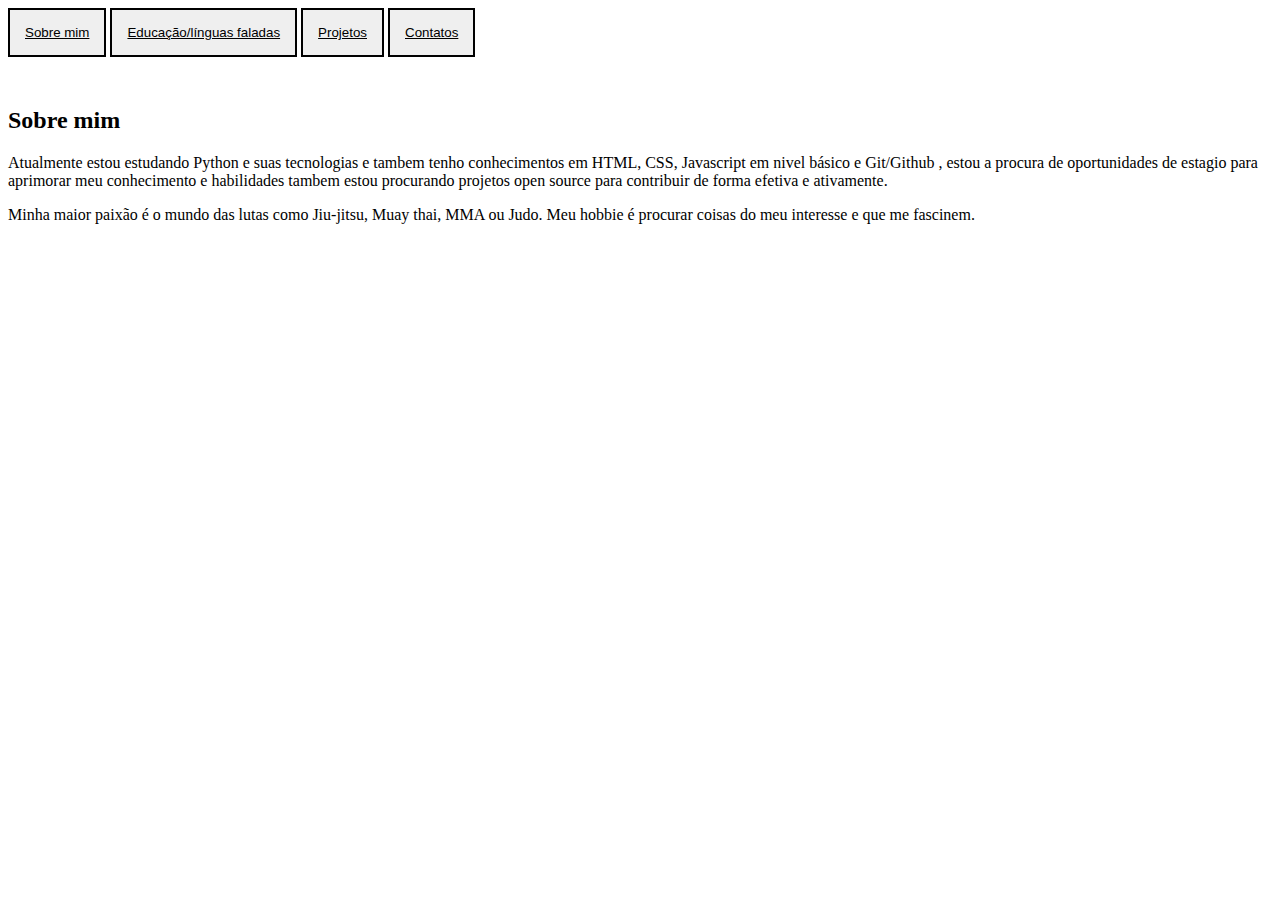
==== index.html @ 6dfca719 "primeiro commit" ====
<!DOCTYPE html>
<html lang="pt-BR">
<head>
    <meta charset="UTF-8">
    <meta name="viewport" content="width=device-width, initial-scale=1.0">
    <title>Portifólio pessoal</title>
    <!--Aqui eu direcionei para que os estilos que fossem usados nas páginas funcionarem-->
    <link rel="stylesheet" href="estilo.css">
</head>
<body>
    <!--Aqui eu usei esse bloco de código para criar o menu de navegação e tambem coloquei uma classe nos botões para que ficasse mais fácil estilazar eles-->
    <button class="botao"><a href="index.html">Sobre mim</a></button>
    <button class="botao"><a href="index2.html">Educação/línguas faladas</a></button>
    <button class="botao"><a href="index3.html">Projetos</a></button>
    <button class="botao"><a href="index4.html">Contatos</a></button>

    <!--Aqui eu coloquei uma classe nesse h2 para que fosse mais fácil fazer as alterações que eu queria ao decorrer das páginas-->
    <h2 class="Imp">Sobre mim</h2>
    <p>Atualmente estou estudando Python e suas tecnologias e tambem tenho conhecimentos em HTML, CSS, Javascript em nivel básico e Git/Github , estou a procura de oportunidades de estagio para aprimorar meu conhecimento e habilidades tambem estou procurando  projetos open source para contribuir de forma efetiva e ativamente.</p>
    <p>Minha maior paixão é o mundo das lutas como Jiu-jitsu, Muay thai, MMA ou Judo. Meu hobbie é procurar coisas do meu interesse e que me fascinem.</p>
</body>
</html>
---- estilo.css ----
/* Aqui estou usando a classe Imp para colocar estilo nos h2 atraves das paginas */
.Imp {
    margin-top: 50px; /* Uma pequena alteração para que se tenha um espaço da barra de navegação */
}
/* Aqui estou usando a classe botao para colocar estilo nos buttons atraves das paginas */
.botao {
    padding: 15px; /* Uma alteração para que o texto do button fique mais distante da borda */
    border-style: solid; /* Uma alteração para que as bordas fiquem evidentes */
}
/* Estou usando uma propriedade do links que caso o usuário ainda não tenha visitado o link fique com a cor preta */
a:link {
    color: black;
}
/* Estou usando outra propriedade para que caso o usuário ja tenha clicado no link ainda continue da mesma cor ja que eu não coloquei outra cor */
a:visited {
    color: black;
}
/* Estou usando aqui mais outra propriedade para que caso o usuário passe o mouse encima do link ele mude de cor para que seja claro para o usuário que ele esta prestes a clicar ali */
a:hover {
    color:antiquewhite
}
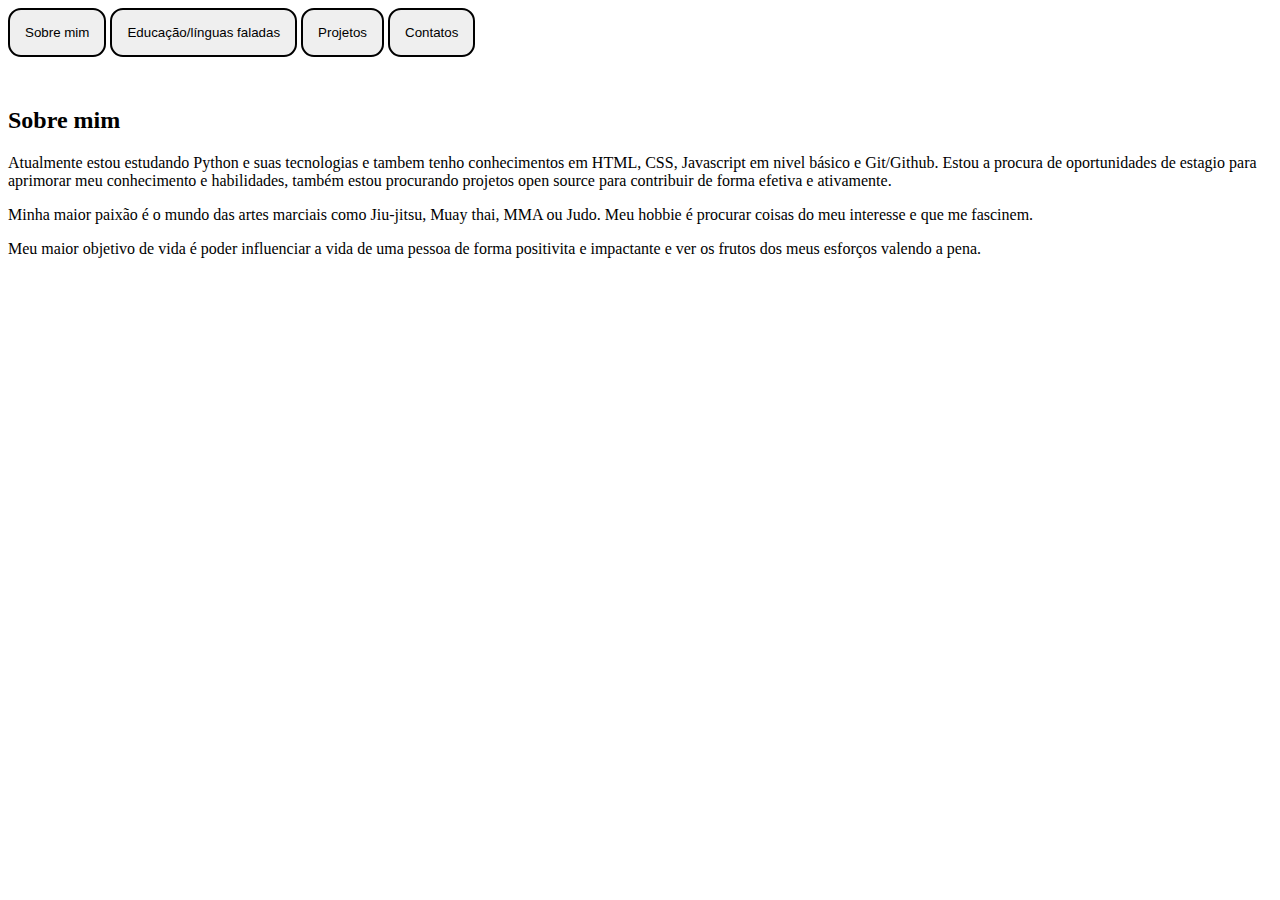
==== commit 5bec764a: "Algumas adições de texto" ====
--- a/index.html
+++ b/index.html
@@ -16,7 +16,8 @@
 
     <!--Aqui eu coloquei uma classe nesse h2 para que fosse mais fácil fazer as alterações que eu queria ao decorrer das páginas-->
     <h2 class="Imp">Sobre mim</h2>
-    <p>Atualmente estou estudando Python e suas tecnologias e tambem tenho conhecimentos em HTML, CSS, Javascript em nivel básico e Git/Github , estou a procura de oportunidades de estagio para aprimorar meu conhecimento e habilidades tambem estou procurando  projetos open source para contribuir de forma efetiva e ativamente.</p>
-    <p>Minha maior paixão é o mundo das lutas como Jiu-jitsu, Muay thai, MMA ou Judo. Meu hobbie é procurar coisas do meu interesse e que me fascinem.</p>
+    <p>Atualmente estou estudando Python e suas tecnologias e tambem tenho conhecimentos em HTML, CSS, Javascript em nivel básico e Git/Github. Estou a procura de oportunidades de estagio para aprimorar meu conhecimento e habilidades, também estou procurando projetos open source para contribuir de forma efetiva e ativamente.</p>
+    <p>Minha maior paixão é o mundo das artes marciais como Jiu-jitsu, Muay thai, MMA ou Judo. Meu hobbie é procurar coisas do meu interesse e que me fascinem.</p>
+    <p>Meu maior objetivo de vida é poder influenciar a vida de uma pessoa de forma positivita e impactante e ver os frutos dos meus esforços valendo a pena.</p>
 </body>
 </html>--- a/estilo.css
+++ b/estilo.css
@@ -4,12 +4,26 @@
 }
 /* Aqui estou usando a classe botao para colocar estilo nos buttons atraves das paginas */
 .botao {
-    padding: 15px; /* Uma alteração para que o texto do button fique mais distante da borda */
+    padding: 15px; /* Uma alteração para que o texto do button fique mais distante da borda e também deixei as bordas mais arrendondas*/
     border-style: solid; /* Uma alteração para que as bordas fiquem evidentes */
+    border-radius: 13px;
 }
-/* Estou usando uma propriedade do links que caso o usuário ainda não tenha visitado o link fique com a cor preta */
+/* Aqui eu usei um id para mudar a cor do link */
+#Github {
+    color: darkblue;
+}
+/* Aqui eu usei um id para mudar a cor do link */
+#Email {
+    color: darkblue;
+}
+/* Aqui eu usei um id para mudar a cor do link */
+#Tel {
+    color: darkblue;
+}
+/* Estou usando uma propriedade do links que caso o usuário ainda não tenha visitado o link fique com a cor preta e também tirei o sublinhado que ficava em baixo dos links */
 a:link {
     color: black;
+    text-decoration: none;
 }
 /* Estou usando outra propriedade para que caso o usuário ja tenha clicado no link ainda continue da mesma cor ja que eu não coloquei outra cor */
 a:visited {
